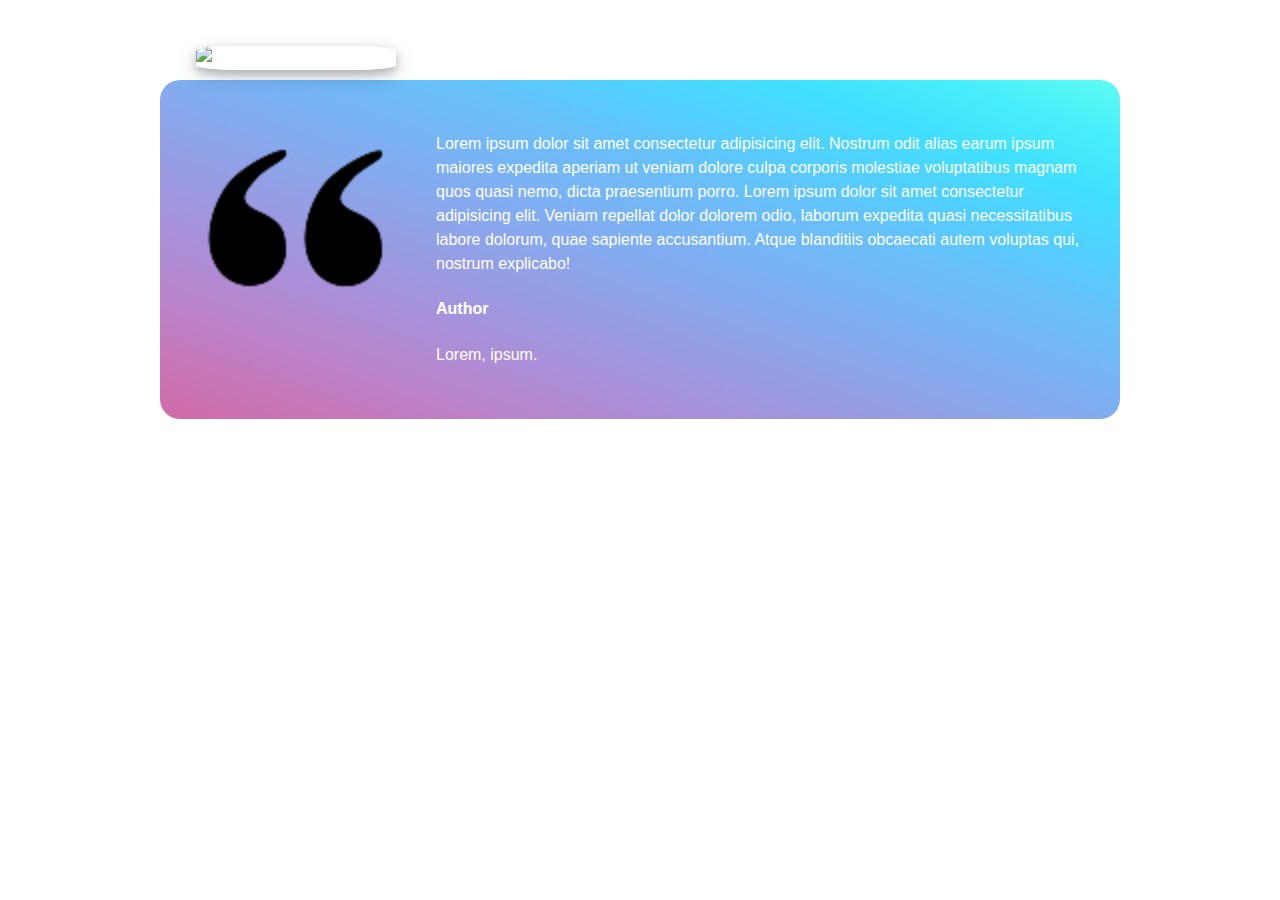
==== index.html @ 26106401 "init" ====
<!DOCTYPE html>
<html lang="en">
<head>
    <meta charset="UTF-8">
    <meta http-equiv="X-UA-Compatible" content="IE=edge">
    <link rel="stylesheet" href="style.css">
    <meta name="viewport" content="width=device-width, initial-scale=1.0">
    <title>Gradient responsive caraousel</title>
</head>
<body>
    <div class="wrapper">
        <div class="carousel">
            <div class="col">
                <img src="https://via.placeholder.com/200" width='200px' alt="profile pic" id='profile-pic'>
                <img src="images/quotation-marks.png" alt="comma" id='comma'>
            </div>
            <div class="col">

                <div class="content">
                    <p>
                        Lorem ipsum dolor sit amet consectetur adipisicing elit. Nostrum odit alias earum ipsum maiores expedita aperiam ut veniam dolore culpa corporis molestiae voluptatibus magnam quos quasi nemo, dicta praesentium porro.
                        Lorem ipsum dolor sit amet consectetur adipisicing elit. Veniam repellat dolor dolorem odio, laborum expedita quasi necessitatibus labore dolorum, quae sapiente accusantium. Atque blanditiis obcaecati autem voluptas qui, nostrum explicabo!
                    </p>
                    <h4>Author</h4>
                    <p>Lorem, ipsum.</p>
                </div>
            </div>
        </div>
    </div>
    <div class="slider-dot-control">
    <label for=slide1></label>
    <label for=slide2></label>
    <label for=slide3></label>
  </div>
</body>
</html>
---- style.css ----
.wrapper {
    max-width: 60em;
    line-height: 150%;
    margin: 5em auto;
    position: relative;
    font-family: Verdana, Geneva, Tahoma, sans-serif;
}

.carousel {
   background-image: linear-gradient(to right top, #d16ba5, #c777b9, #ba83ca, #aa8fd8, #9a9ae1, #8aa7ec, #79b3f4, #69bff8, #52cffe, #41dfff, #46eefa, #5ffbf1);
    border-radius: 20px;
    padding: 16px;
    display: flex;
    justify-content: space-between;
    color: white;
}

.col {
    display: flex;
    flex-direction: column;
    margin: 20px;
}

#profile-pic {
        top: -70px;
        border-radius: 20%;
        position: relative;
        box-shadow: 0 4px 8px 0 rgba(0, 0, 0, 0.2), 0 6px 20px 0 rgba(0, 0, 0, 0.19);
    }



@media only screen and (max-width: 600px) {
  body {
    background-color: lightblue;
  }
  #comma {
      display: none;
  }
  .carousel {
      flex-direction: column;
  }
  .wrapper {
      margin-top: 6em;
  }

  #profile-pic {
      top: -100px;
      margin-bottom: -100px;
  }
  .col {
      margin: 0px;
      align-items: center;
  }
  
}
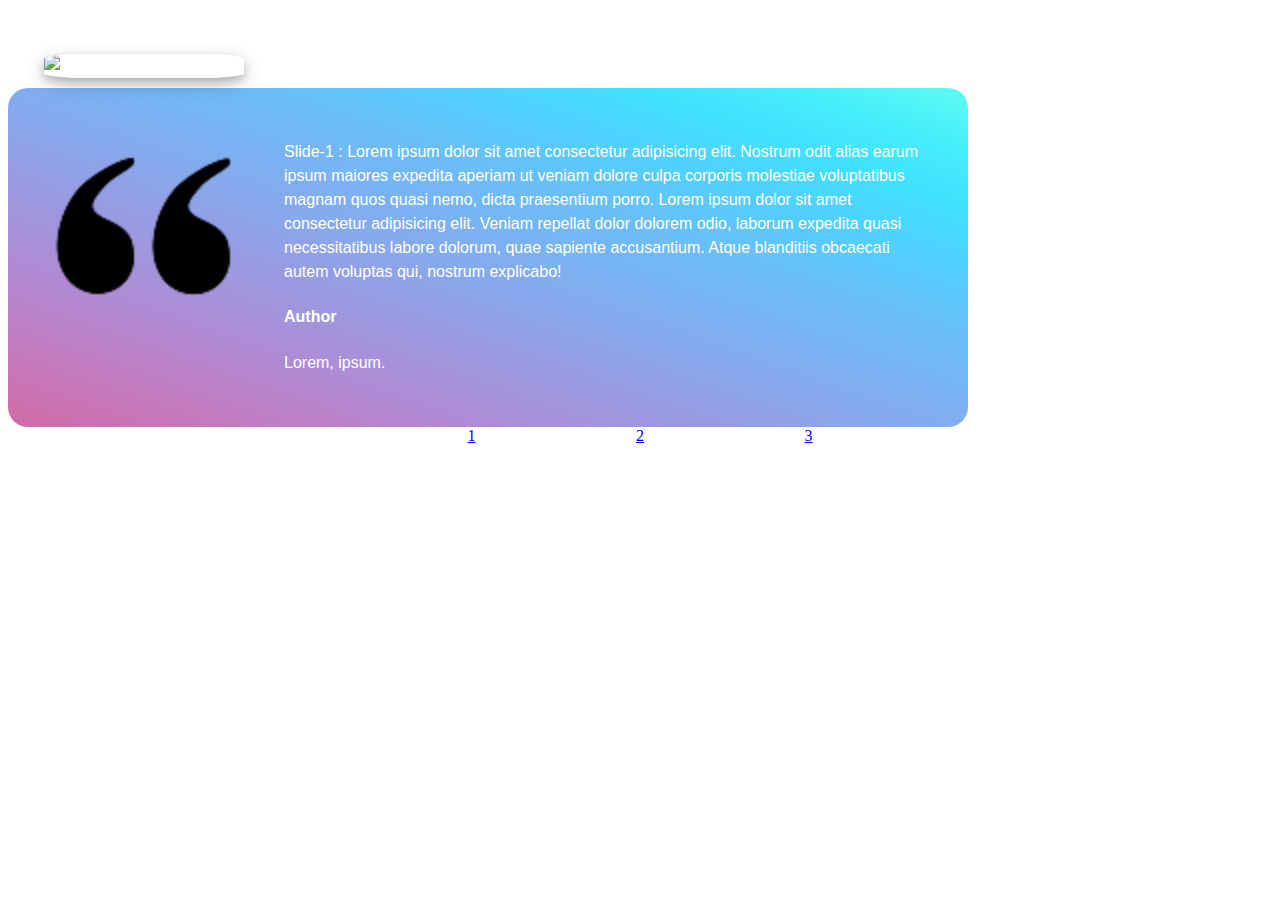
==== commit 4c780532: "slides with anime" ====
--- a/index.html
+++ b/index.html
@@ -9,28 +9,66 @@
 </head>
 <body>
     <div class="wrapper">
-        <div class="carousel">
-            <div class="col">
-                <img src="https://via.placeholder.com/200" width='200px' alt="profile pic" id='profile-pic'>
-                <img src="images/quotation-marks.png" alt="comma" id='comma'>
+        <div class="carousel" id='slider'>
+            <div class="slide " id='slide-1'>
+                <div class="col">
+                    <img src="https://via.placeholder.com/200" width='200px' alt="profile pic" id='profile-pic'>
+                    <img src="images/quotation-marks.png" alt="comma" id='comma'>
+                </div>
+                <div class="col">
+    
+                    <div class="content">
+                        <p>
+                            Slide-1  : Lorem ipsum dolor sit amet consectetur adipisicing elit. Nostrum odit alias earum ipsum maiores expedita aperiam ut veniam dolore culpa corporis molestiae voluptatibus magnam quos quasi nemo, dicta praesentium porro.
+                            Lorem ipsum dolor sit amet consectetur adipisicing elit. Veniam repellat dolor dolorem odio, laborum expedita quasi necessitatibus labore dolorum, quae sapiente accusantium. Atque blanditiis obcaecati autem voluptas qui, nostrum explicabo!
+                        </p>
+                        <h4>Author</h4>
+                        <p>Lorem, ipsum.</p>
+                    </div>
+                </div>
             </div>
-            <div class="col">
-
-                <div class="content">
-                    <p>
-                        Lorem ipsum dolor sit amet consectetur adipisicing elit. Nostrum odit alias earum ipsum maiores expedita aperiam ut veniam dolore culpa corporis molestiae voluptatibus magnam quos quasi nemo, dicta praesentium porro.
-                        Lorem ipsum dolor sit amet consectetur adipisicing elit. Veniam repellat dolor dolorem odio, laborum expedita quasi necessitatibus labore dolorum, quae sapiente accusantium. Atque blanditiis obcaecati autem voluptas qui, nostrum explicabo!
-                    </p>
-                    <h4>Author</h4>
-                    <p>Lorem, ipsum.</p>
+            <div class="slide" id='slide-2'>
+                <div class="col">
+                    <img src="https://via.placeholder.com/200" width='200px' alt="profile pic" id='profile-pic'>
+                    <img src="images/quotation-marks.png" alt="comma" id='comma'>
+                </div>
+                <div class="col">
+    
+                    <div class="content">
+                        <p>
+                            Slide-2 : Lorem ipsum dolor sit amet consectetur adipisicing elit. Nostrum odit alias earum ipsum maiores expedita aperiam ut veniam dolore culpa corporis molestiae voluptatibus magnam quos quasi nemo, dicta praesentium porro.
+                            Lorem ipsum dolor sit amet consectetur adipisicing elit. Veniam repellat dolor dolorem odio, laborum expedita quasi necessitatibus labore dolorum, quae sapiente accusantium. Atque blanditiis obcaecati autem voluptas qui, nostrum explicabo!
+                        </p>
+                        <h4>Author</h4>
+                        <p>Lorem, ipsum.</p>
+                    </div>
+                </div>
+            </div>
+            <div class="slide" id='slide-3'>
+                <div class="col">
+                    <img src="https://via.placeholder.com/200" width='200px' alt="profile pic" id='profile-pic'>
+                    <img src="images/quotation-marks.png" alt="comma" id='comma'>
+                </div>
+                <div class="col">
+    
+                    <div class="content">
+                        <p>
+                            slide-3 : Lorem ipsum dolor sit amet consectetur adipisicing elit. Nostrum odit alias earum ipsum maiores expedita aperiam ut veniam dolore culpa corporis molestiae voluptatibus magnam quos quasi nemo, dicta praesentium porro.
+                            Lorem ipsum dolor sit amet consectetur adipisicing elit. Veniam repellat dolor dolorem odio, laborum expedita quasi necessitatibus labore dolorum, quae sapiente accusantium. Atque blanditiis obcaecati autem voluptas qui, nostrum explicabo!
+                        </p>
+                        <h4>Author</h4>
+                        <p>Lorem, ipsum.</p>
+                    </div>
                 </div>
             </div>
         </div>
     </div>
-    <div class="slider-dot-control">
-    <label for=slide1></label>
-    <label for=slide2></label>
-    <label for=slide3></label>
-  </div>
+    <nav>
+        <a href="#slide-1" onclick='currentSlide(1)'>1</a>
+        <a href="#slide-2" onclick='currentSlide(2)'>2</a>
+        <a href="#slide-3" onclick='currentSlide(3)'>3</a>
+    </nav>
 </body>
+<script src="main.js"></script>
+
 </html>--- a/style.css
+++ b/style.css
@@ -2,34 +2,73 @@
 .wrapper {
     max-width: 60em;
     line-height: 150%;
-    margin: 5em auto;
+    margin-top: 5em ;
     position: relative;
     font-family: Verdana, Geneva, Tahoma, sans-serif;
+    display: inline-flex;
+    justify-content: center;
+}
+.carousel {
+    scroll-snap-type: x mandatory;
+    /* overflow-x: hidden;
+    overflow-y: hidden; */
+    display: flex;
+
 }
 
-.carousel {
+
+
+.slide {
    background-image: linear-gradient(to right top, #d16ba5, #c777b9, #ba83ca, #aa8fd8, #9a9ae1, #8aa7ec, #79b3f4, #69bff8, #52cffe, #41dfff, #46eefa, #5ffbf1);
     border-radius: 20px;
     padding: 16px;
     display: flex;
     justify-content: space-between;
     color: white;
+    scroll-snap-align: center;
+    display: none;
 }
+
+.active {
+    display: flex;
+    animation: fadeInAnimation ease 2s;
+    animation-iteration-count: 1;
+    animation-fill-mode: forwards;
+}
+
+
+@keyframes fadeInAnimation {
+    0% {
+        opacity: 0.5;
+    }
+    100% {
+        opacity: 1;
+     }
+}
+
 
 .col {
     display: flex;
     flex-direction: column;
+    flex-wrap: nowrap;
     margin: 20px;
 }
 
 #profile-pic {
         top: -70px;
         border-radius: 20%;
+        z-index: 100;
         position: relative;
         box-shadow: 0 4px 8px 0 rgba(0, 0, 0, 0.2), 0 6px 20px 0 rgba(0, 0, 0, 0.19);
     }
 
-
+nav {
+   
+    display: flex;
+    justify-content: space-around;
+    margin: auto;
+    width: 40%;
+}
 
 @media only screen and (max-width: 600px) {
   body {
@@ -38,7 +77,7 @@
   #comma {
       display: none;
   }
-  .carousel {
+  .slide {
       flex-direction: column;
   }
   .wrapper {
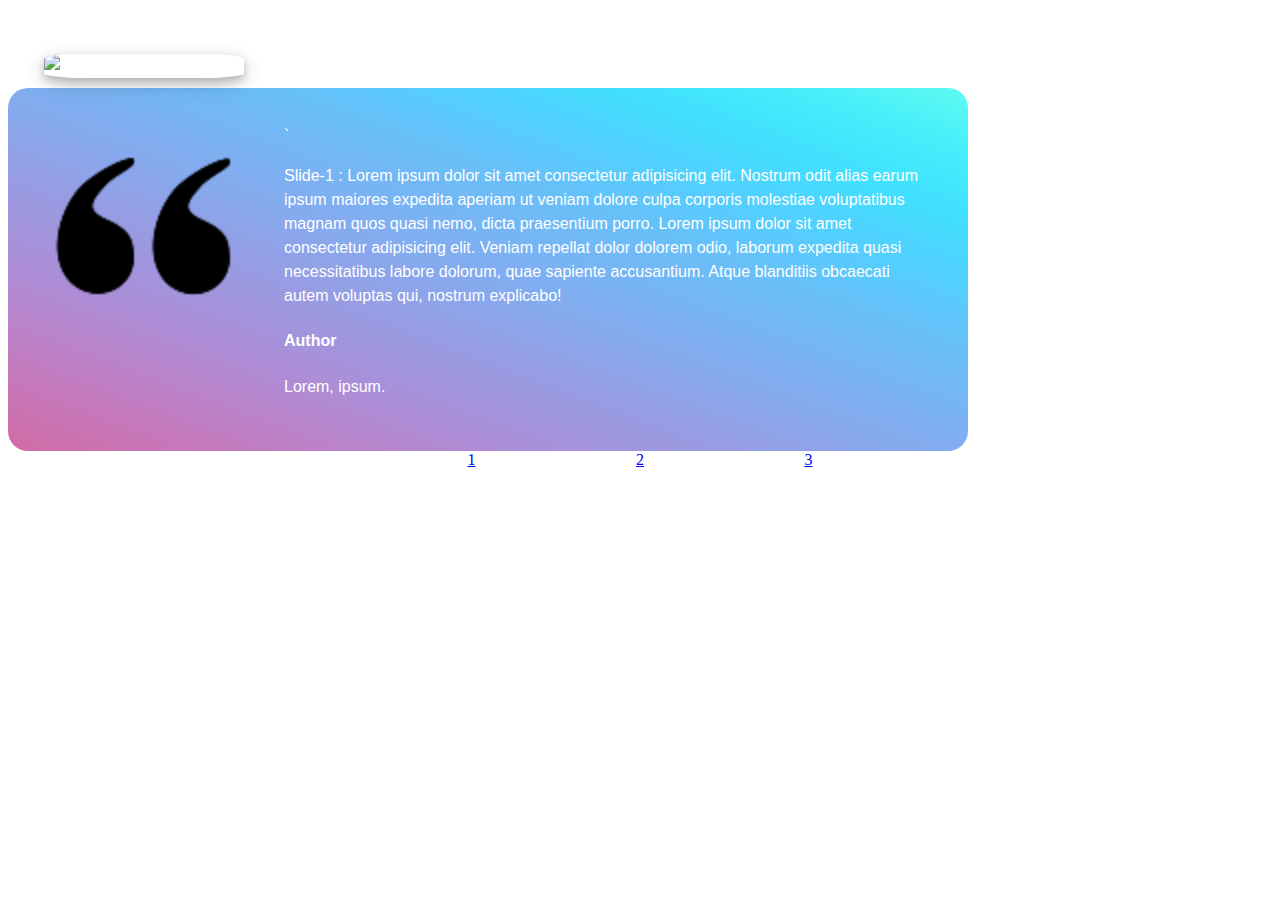
==== commit 2191e95e: "wp aligned" ====
--- a/index.html
+++ b/index.html
@@ -16,7 +16,7 @@
                     <img src="images/quotation-marks.png" alt="comma" id='comma'>
                 </div>
                 <div class="col">
-    
+    `
                     <div class="content">
                         <p>
                             Slide-1  : Lorem ipsum dolor sit amet consectetur adipisicing elit. Nostrum odit alias earum ipsum maiores expedita aperiam ut veniam dolore culpa corporis molestiae voluptatibus magnam quos quasi nemo, dicta praesentium porro.
